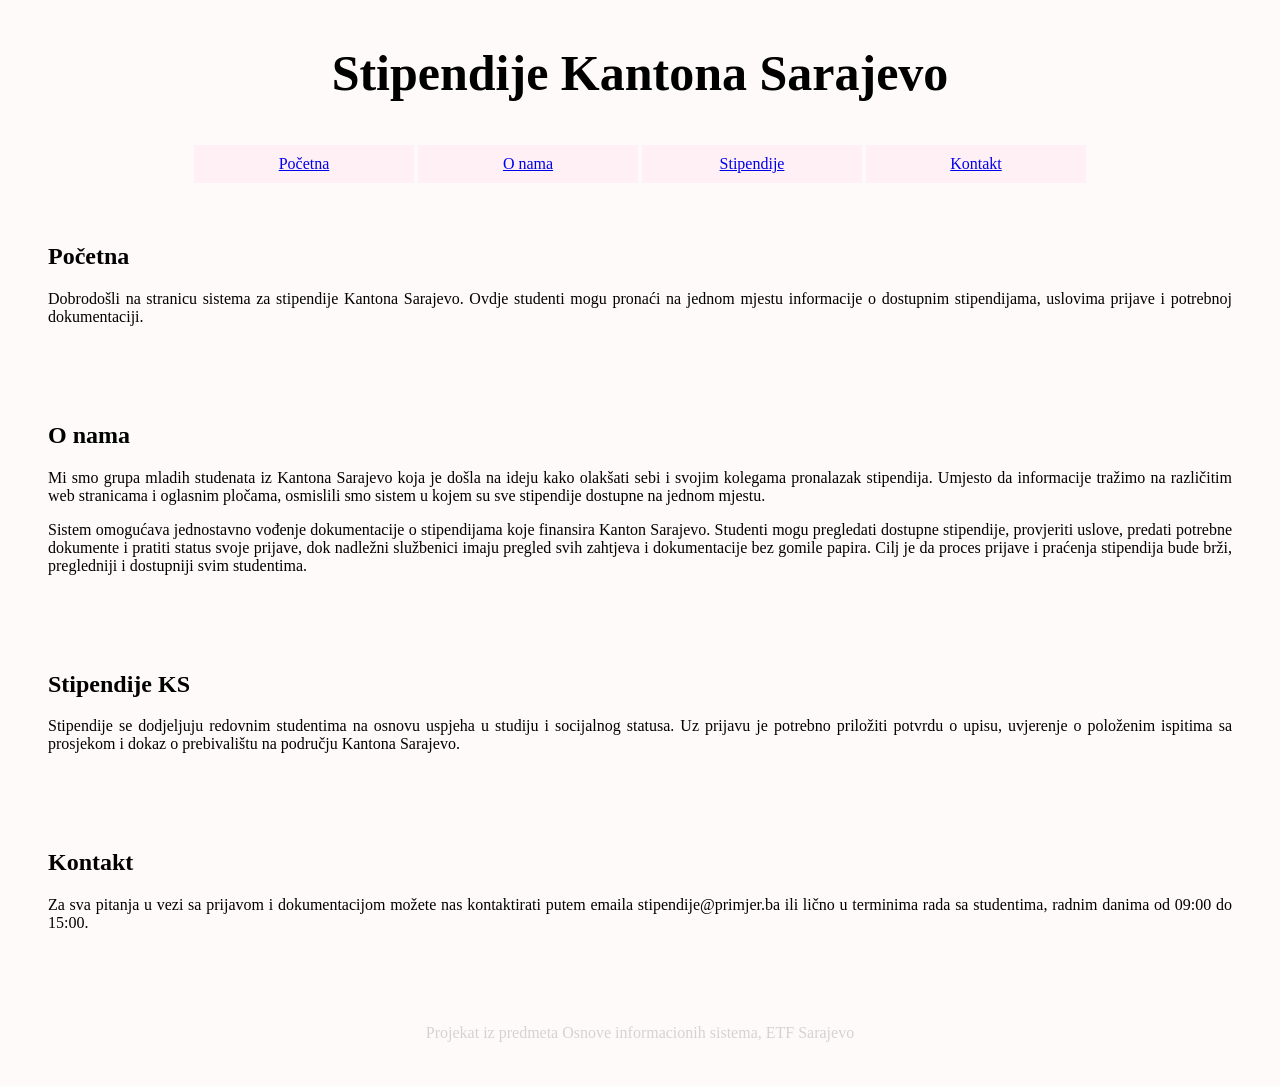
==== LV02/Zadatak2/index.html @ 4ea31c2a "Zadatak 2" ====
<!DOCTYPE html>
<html>
    <head>
        <meta charset="UTF-8">
        <meta name="viewport" content="width=device-width, initial-scale=1.0">
        <link rel="stylesheet" href="style.css">
        <title>Zadatak 2</title>
    </head>

    <body>

        <div id="header">
            <h1>Stipendije Kantona Sarajevo</h1>
        </div>

        <div id="meni">
            <ul>
                <li><a href="#pocetna">Početna</a></li>
                <li><a href="#o-nama">O nama</a></li>
                <li><a href="#stipendije">Stipendije</a></li>
                <li><a href="#kontakt">Kontakt</a></li>
            </ul>
        </div>
        
        <div id="main">
            <div id="pocetna" class="odjeljak">
                <h2>Početna</h2>
                <p>Dobrodošli na stranicu sistema za stipendije Kantona Sarajevo. Ovdje studenti
                mogu pronaći na jednom mjestu informacije o dostupnim stipendijama, uslovima prijave i potrebnoj
                dokumentaciji.</p>
            </div>

            <div id="o-nama" class="odjeljak">
                <h2>O nama</h2>
                <p>Mi smo grupa mladih studenata iz Kantona Sarajevo koja je došla na ideju kako 
                    olakšati sebi i svojim kolegama pronalazak stipendija. Umjesto da informacije
                    tražimo na različitim web stranicama i oglasnim pločama, osmislili smo sistem
                    u kojem su sve stipendije dostupne na jednom mjestu.</p>
                    
                <p>Sistem omogućava jednostavno vođenje dokumentacije o stipendijama koje finansira
                    Kanton Sarajevo. Studenti mogu pregledati dostupne stipendije, provjeriti uslove,
                    predati potrebne dokumente i pratiti status svoje prijave, dok nadležni službenici
                    imaju pregled svih zahtjeva i dokumentacije bez gomile papira. Cilj je da proces
                    prijave i praćenja stipendija bude brži, pregledniji i dostupniji svim studentima.
                </p>

            </div>

            <div id="stipendije" class="odjeljak">
                <h2>Stipendije KS</h2>
                <p>Stipendije se dodjeljuju redovnim studentima na osnovu uspjeha u studiju i
                socijalnog statusa. Uz prijavu je potrebno priložiti potvrdu o upisu, uvjerenje o
                položenim ispitima sa prosjekom i dokaz o prebivalištu na području Kantona Sarajevo.</p>

            </div>

            <div id="kontakt" class="odjeljak">
                <h2>Kontakt</h2>
                <p>Za sva pitanja u vezi sa prijavom i dokumentacijom možete nas kontaktirati putem
                emaila stipendije@primjer.ba ili lično u terminima rada sa studentima, radnim danima
                od 09:00 do 15:00.</p>

            </div>

        </div>

        <div id="footer">
             <p>Projekat iz predmeta Osnove informacionih sistema, ETF Sarajevo</p>
        </div>
    </body>

</html>
---- LV02/Zadatak2/style.css ----
body {
    background-color:#FFFAFA;
}


#header h1 {
    text-align: center;
    font-family: 'Times New Roman', serif;
    font-size: 50px;
    padding: 10px;
}
#meni ul {
    list-style-type: none;
    padding: 0;
    margin: 0;
    text-align: center;
}
#meni li {
    display: inline-block;
}
#meni a {
    width: 200px;
    display: block;
    padding: 10px;
    text-align: center;
    background-color:#FFF0F5;
}
#meni a:hover {
    color:black;
    background-color: #D3D3D3;
   
}

.odjeljak {
    padding: 20px;
    margin: 20px;
}

.odjeljak p {
    font-family: 'Times New Roman', serif;
    text-align: justify;
}

#footer {
    text-align: center;
    color:#D3D3D3;
    padding: 20px;
    margin: 0 auto;
}
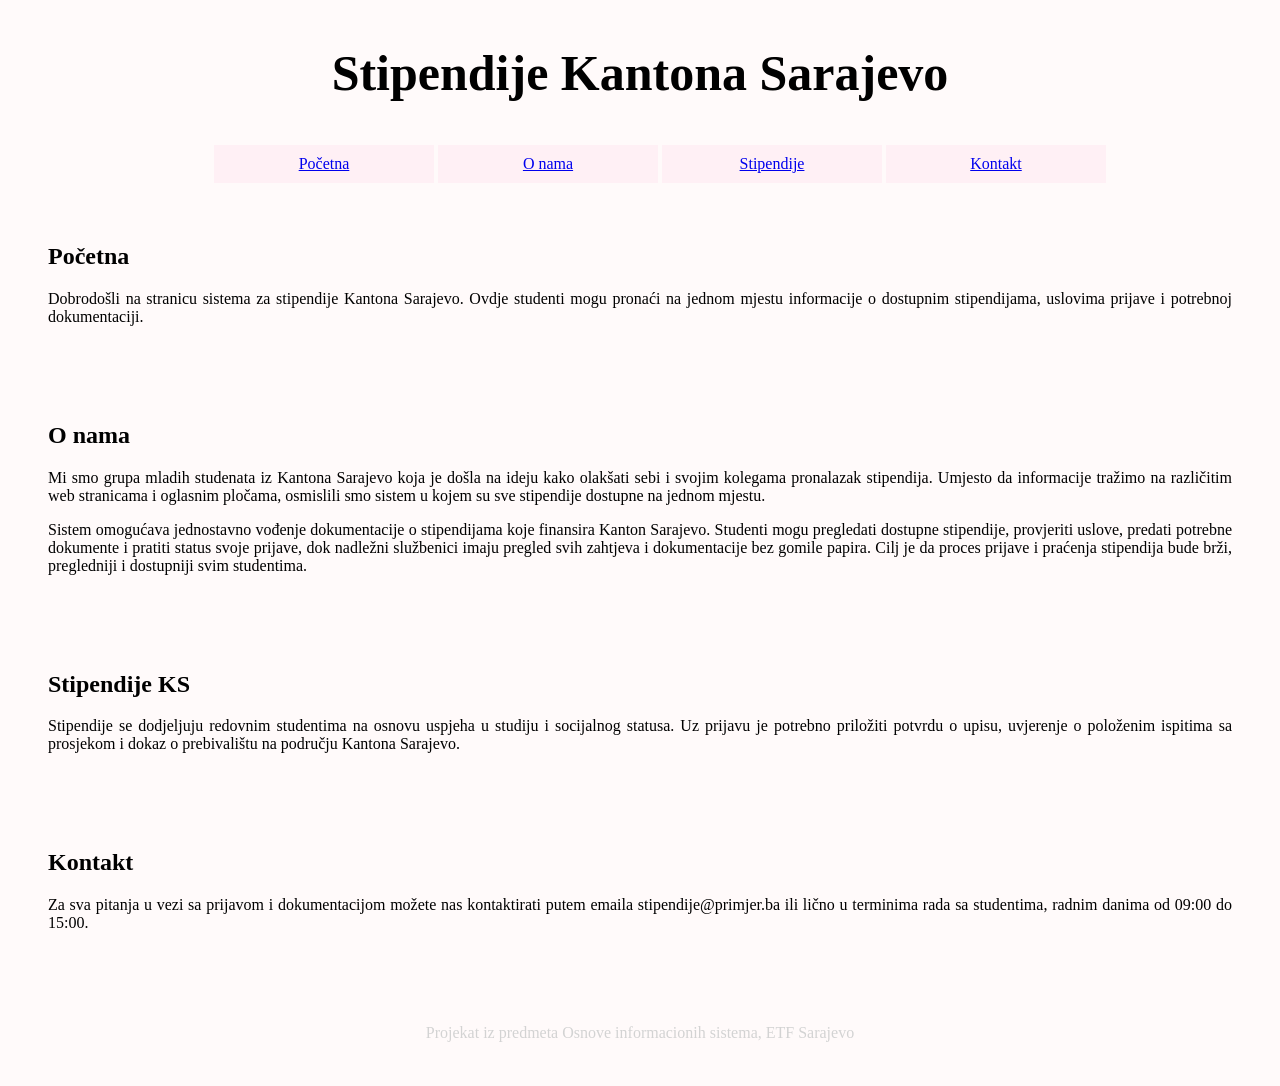
==== commit d7eb73c5: "Popravka" ====
--- a/LV02/Zadatak2/index.html
+++ b/LV02/Zadatak2/index.html
@@ -4,7 +4,7 @@
         <meta charset="UTF-8">
         <meta name="viewport" content="width=device-width, initial-scale=1.0">
         <link rel="stylesheet" href="style.css">
-        <title>Zadatak 2</title>
+        <title>Tutorijal 1, Zadatak 2</title>
     </head>
 
     <body>
--- a/LV02/Zadatak2/style.css
+++ b/LV02/Zadatak2/style.css
@@ -12,8 +12,8 @@
 }
 #meni ul {
     list-style-type: none;
-    padding: 0;
-    margin: 0;
+    padding: 0 auto;
+    margin: 0 auto;
     text-align: center;
 }
 #meni li {
@@ -29,7 +29,6 @@
 #meni a:hover {
     color:black;
     background-color: #D3D3D3;
-   
 }
 
 .odjeljak {
